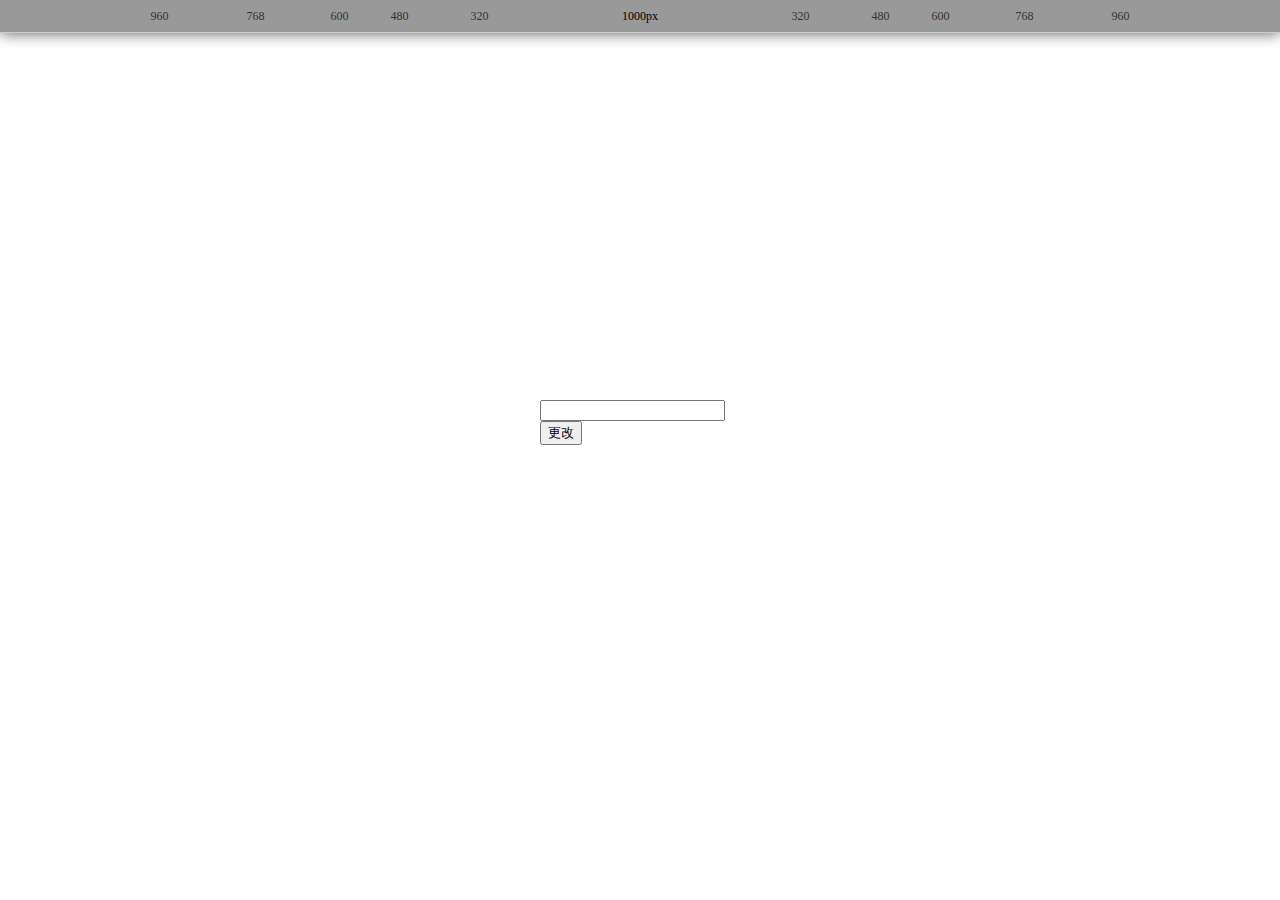
==== resize.html @ 4e87f7bf "code" ====
﻿<!DOCTYPE html>
<html>
<head>
<meta charset="UTF-8">
<title>Jwalk - JavaScript Animation Library</title>
<style>
html,body{width:100%;height:100%;margin:0;padding:0;}
body{background:url(https://froont.com/_static/images/chess.gif) repeat;}
#jsizeWraper{width:100%;height:100%;margin:0 auto;background:#fff;}
#jsizeWraper iframe{width:100%;height:100%;border:none;display:block;}
#jsizeNav{width:100%;height:32px;border-bottom:1px solid #ccc;background:#fff;position:fixed;left:0px;top:0px;z-index:9999;text-align:center;font-size:12px;line-height:20px;-webkit-box-shadow:0 0 15px 0 rgba(0,0,0,0.66);-moz-box-shadow:0 0 15px 0 rgba(0,0,0,0.66);-o-box-shadow:0 0 15px 0 rgba(0,0,0,0.66);box-shadow:0 0 15px 0 rgba(0,0,0,0.66);}
#jsizeNav .jsizeItem{height:100%;width:100%;text-align:center;position:absolute;top:0;left:0;}
#jsizeNav .jsizeItem a{height:100%;display:inline-block;position:relative;text-decoration:none;color:#333;-webkit-transition:all 0.3s linear;_zoom:1;}
#jsizeNav .jsizeItem a:hover{background:#999;}
#jsizeNav .jsizeItem a.cur{background:#ddd;}
#jsizeNav .jsizeItem .jsizeLeft,#jsizeNav .jsizeItem .jsizeRight{position:absolute;top:0px;display:inline-block;color:#333;height:32px;line-height:32px;width:49px;text-align:center;background:url(https://froont.com/_static/images/breakpoint_mark.gif) center 0 no-repeat;}
#jsizeNav .jsizeItem .jsizeLeft{left:-25px;}
#jsizeNav .jsizeItem .jsizeRight{right:-25px;}
</style>
<body>
<div id="jsizeNav"></div>
<div id="jsizeWraper">
	<div id="newlink" style="width:200px;height:100px;position:absolute;left:50%;top:50%;margin-left:-100px;margin-top:-50px;">
		<input type="text" value="" />
		<input type="submit" value="更改" onclick="change()" />
	</div>
	<iframe id="iframe" src=""></iframe>
</div>
<script>
function change(){
	var parent = document.getElementById('newlink'), url = parent.getElementsByTagName('input')[0].value;
	if(url){
		document.getElementById('iframe').src = url;
		parent.style.display = 'none';
	}
}

(function(){

	var Junit = {
		addEvent : (function() {
			if (window.addEventListener) {
				return function(el, type, fn) {
					el.addEventListener(type, function(e){
						fn(e);
					}, false);
				};
			} else if (window.attachEvent) {
				return function(el, type, fn) {
					el.attachEvent("on" + type, function(e){
						fn(e);
					});
				};
			}
		})(),
		randomColor : function () {
			var arr = ['#a3b775','#b399ce','#f2b23b','#88e0d9','#d25e1c','#acedc3','#c1c4b9','#88b1b5','#63ebd2','#cced5a','#f77ae5'], len = arr.length,
			index = Math.floor(Math.random()*len);
			return arr[index];
		},
		getTarget : function (target, tag) {
			while (target.nodeName !== tag) {
				target = target.parentNode ;
			};
			return target ;
		}
	};
	var Jsize = function (params) {
		if( !(this instanceof Jsize) ) {
			return new Jsize(params) ;
		};
		this.options = {
			range : [320,480,600,768,960,1280]
		};
		if(params && typeof params === 'object'){
			for (var key in params) {
				if(this.options.hasOwnProperty(key)){
					this.options[key] = params[key] ;
				}
			}
		};
		this.init();
	};
	
	Jsize.prototype.init = function () {
		var _this = this, html = [], nav, i = 0 , range = this.options.range.sort(function(a,b){ return a< b ? 1 : -1 ;}), len = range.length, bodyWidth, j = 1;
		bodyWidth = document.body.clientWidth || document.documentElement.clientWidth;
		html.push('<div class="jsizeItem"><a href="javascript:;" data-width="100%" style="width:100%;z-index:1;"></a></div>');
		for ( ; i < len; i += 1) {
			j ++ ;
			if (bodyWidth > range[i]) {
				html.push('<div class="jsizeItem"><a href="javascript:;" data-width="'+range[i]+'px" style="width:'+range[i]+'px;z-index:'+j+'"><span class="jsizeLeft">'+range[i]+'</span><span class="jsizeRight">'+range[i]+'</span></a></div>');
			}
		};
		html.push('<div class="jsizeItem"><span style="z-index:'+j+1+';position:relative;line-height:32px;">1000px</span></div>');
		html = html.join('');
		nav = document.getElementById('jsizeNav');
		nav.innerHTML = html;
		Junit.addEvent(nav,'click',function(e){
			var e = e || window.event, target = e.target || e.srcElement , elem, width;
			elem = Junit.getTarget(target,'A');
			width = elem.getAttribute('data-width');
			document.getElementById('jsizeWraper').style.width = width;
			_this.addClass(elem);
		});
	};
	Jsize.prototype.addClass = function (elem) {
		var item = document.getElementById('jsizeNav').getElementsByTagName('a') ;
		for (var i = 0; i < item.length ; i += 1) {
			item[i].className = '';
		};
		elem.className = 'cur' ;
	}
	
	window.Jsize = Jsize ;
})();
Jsize();
</script>

</body>
</html>
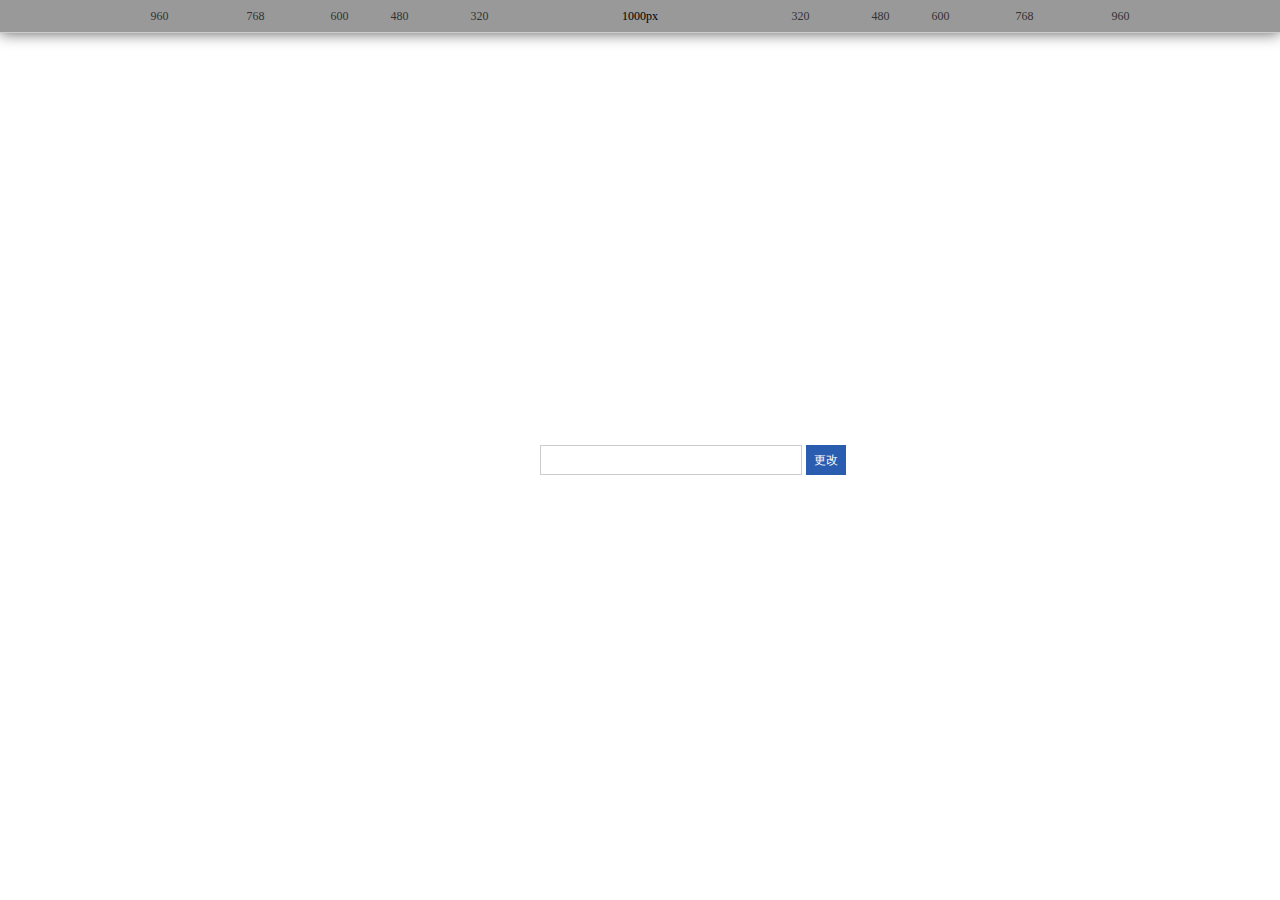
==== commit f8011d09: "code" ====
--- a/resize.html
+++ b/resize.html
@@ -9,23 +9,33 @@
 #jsizeWraper{width:100%;height:100%;margin:0 auto;background:#fff;}
 #jsizeWraper iframe{width:100%;height:100%;border:none;display:block;}
 #jsizeNav{width:100%;height:32px;border-bottom:1px solid #ccc;background:#fff;position:fixed;left:0px;top:0px;z-index:9999;text-align:center;font-size:12px;line-height:20px;-webkit-box-shadow:0 0 15px 0 rgba(0,0,0,0.66);-moz-box-shadow:0 0 15px 0 rgba(0,0,0,0.66);-o-box-shadow:0 0 15px 0 rgba(0,0,0,0.66);box-shadow:0 0 15px 0 rgba(0,0,0,0.66);}
-#jsizeNav .jsizeItem{height:100%;width:100%;text-align:center;position:absolute;top:0;left:0;}
-#jsizeNav .jsizeItem a{height:100%;display:inline-block;position:relative;text-decoration:none;color:#333;-webkit-transition:all 0.3s linear;_zoom:1;}
+#jsizeNav .jsizeItem{height:100%;width:100%;text-align:center;position:absolute;top:0;left:50%;}
+#jsizeNav .jsizeItem a{height:100%;display:inline-block;position:relative;text-decoration:none;color:#333;-webkit-transition:all 0.3s linear;*zoom:1;line-height:32px;}
 #jsizeNav .jsizeItem a:hover{background:#999;}
 #jsizeNav .jsizeItem a.cur{background:#ddd;}
+
 #jsizeNav .jsizeItem .jsizeLeft,#jsizeNav .jsizeItem .jsizeRight{position:absolute;top:0px;display:inline-block;color:#333;height:32px;line-height:32px;width:49px;text-align:center;background:url(https://froont.com/_static/images/breakpoint_mark.gif) center 0 no-repeat;}
 #jsizeNav .jsizeItem .jsizeLeft{left:-25px;}
 #jsizeNav .jsizeItem .jsizeRight{right:-25px;}
+
+#newlink{width:320px;height:30px;position:absolute;left:50%;top:50%;margin-left:-100px;margin-top:-15px;}
+#newlink .link{width:250px;height:28px;border:1px solid #ccc;display:inline-block;padding:0 5px;line-height:28px;color:#333;font-size:12px;}
+#newlink .link:focus{border:1px solid #2a5db0;outline:none;}
+#newlink .btn{height:30px;border:none;display:inline-block;margin-top:10px;line-height:30px;font-size:12px;padding:0px 8px;background:#2a5db0;color:#fff;}
 </style>
 <body>
+
 <div id="jsizeNav"></div>
+
+
 <div id="jsizeWraper">
-	<div id="newlink" style="width:200px;height:100px;position:absolute;left:50%;top:50%;margin-left:-100px;margin-top:-50px;">
-		<input type="text" value="" />
-		<input type="submit" value="更改" onclick="change()" />
+	<div id="newlink">
+		<input type="text" class="link" value="" />
+		<input type="submit" class="btn" value="更改" onclick="change()" />
 	</div>
 	<iframe id="iframe" src=""></iframe>
 </div>
+
 <script>
 function change(){
 	var parent = document.getElementById('newlink'), url = parent.getElementsByTagName('input')[0].value;
@@ -85,14 +95,14 @@
 	Jsize.prototype.init = function () {
 		var _this = this, html = [], nav, i = 0 , range = this.options.range.sort(function(a,b){ return a< b ? 1 : -1 ;}), len = range.length, bodyWidth, j = 1;
 		bodyWidth = document.body.clientWidth || document.documentElement.clientWidth;
-		html.push('<div class="jsizeItem"><a href="javascript:;" data-width="100%" style="width:100%;z-index:1;"></a></div>');
+		html.push('<div class="jsizeItem" style="left:0;"><a href="javascript:;" data-width="100%" style="width:100%;z-index:1;"></a></div>');
 		for ( ; i < len; i += 1) {
 			j ++ ;
 			if (bodyWidth > range[i]) {
-				html.push('<div class="jsizeItem"><a href="javascript:;" data-width="'+range[i]+'px" style="width:'+range[i]+'px;z-index:'+j+'"><span class="jsizeLeft">'+range[i]+'</span><span class="jsizeRight">'+range[i]+'</span></a></div>');
+				html.push('<div class="jsizeItem" style="width:'+range[i]+'px;margin-left:-'+range[i]/2+'px;"><a href="javascript:;" data-width="'+range[i]+'px" style="width:'+range[i]+'px;z-index:'+j+'"><span class="jsizeLeft">'+range[i]+'</span><span class="jsizeRight">'+range[i]+'</span></a></div>');
 			}
 		};
-		html.push('<div class="jsizeItem"><span style="z-index:'+j+1+';position:relative;line-height:32px;">1000px</span></div>');
+		html.push('<div class="jsizeItem" style="width:100px;margin-left:-50px;"><span style="z-index:'+j+1+';position:relative;line-height:32px;">1000px</span></div>');
 		html = html.join('');
 		nav = document.getElementById('jsizeNav');
 		nav.innerHTML = html;
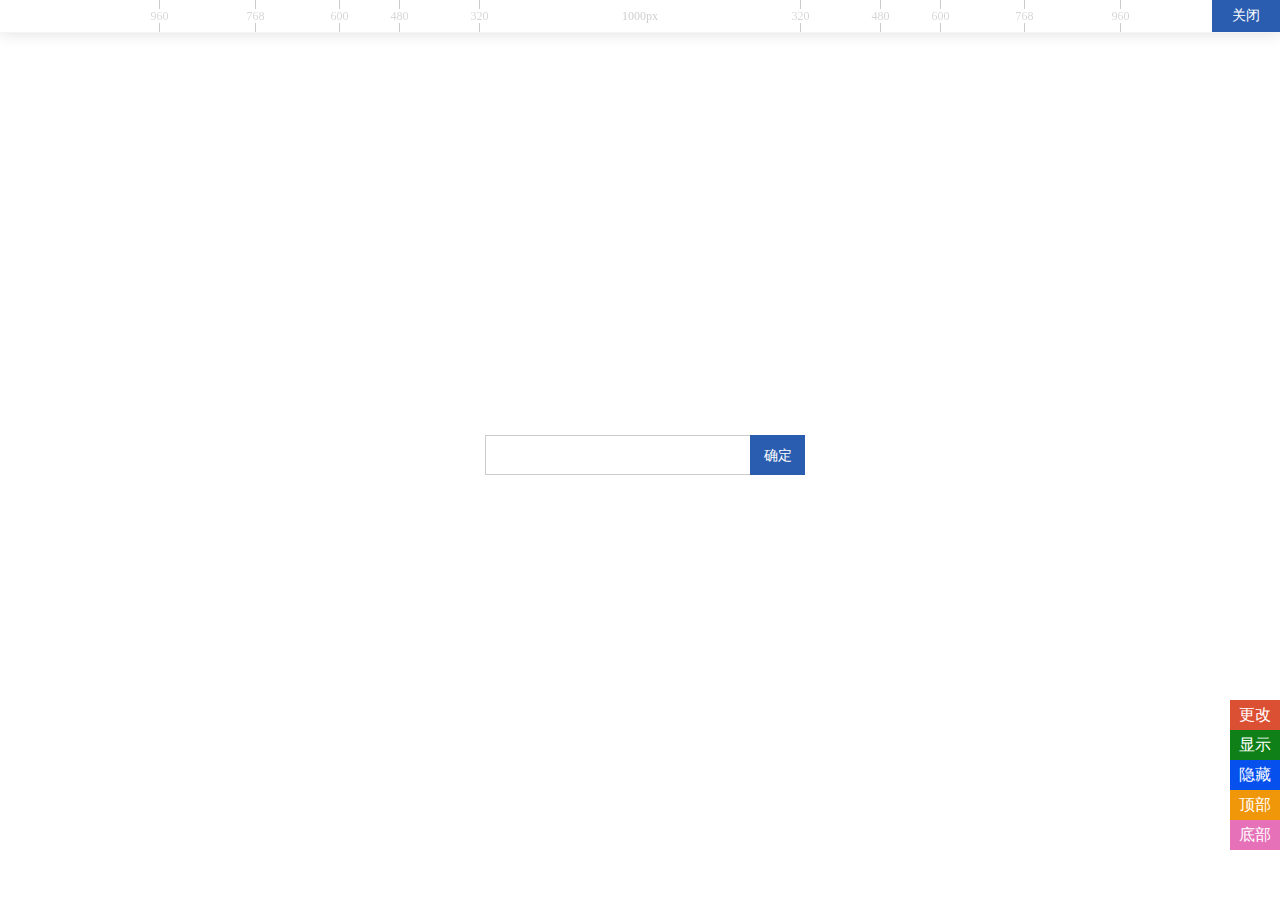
==== commit 6b1b7c57: "code" ====
--- a/resize.html
+++ b/resize.html
@@ -5,46 +5,64 @@
 <title>Jwalk - JavaScript Animation Library</title>
 <style>
 html,body{width:100%;height:100%;margin:0;padding:0;}
-body{background:url(https://froont.com/_static/images/chess.gif) repeat;}
+body{background:url(background.gif) repeat;}
 #jsizeWraper{width:100%;height:100%;margin:0 auto;background:#fff;}
 #jsizeWraper iframe{width:100%;height:100%;border:none;display:block;}
-#jsizeNav{width:100%;height:32px;border-bottom:1px solid #ccc;background:#fff;position:fixed;left:0px;top:0px;z-index:9999;text-align:center;font-size:12px;line-height:20px;-webkit-box-shadow:0 0 15px 0 rgba(0,0,0,0.66);-moz-box-shadow:0 0 15px 0 rgba(0,0,0,0.66);-o-box-shadow:0 0 15px 0 rgba(0,0,0,0.66);box-shadow:0 0 15px 0 rgba(0,0,0,0.66);}
+#jsizeNav{width:100%;height:32px;border-bottom:1px solid #ccc;background:#fff;position:fixed;left:0px;z-index:999;text-align:center;font-size:12px;line-height:20px;-webkit-box-shadow:0 0 15px 0 rgba(0,0,0,0.66);-moz-box-shadow:0 0 15px 0 rgba(0,0,0,0.66);-o-box-shadow:0 0 15px 0 rgba(0,0,0,0.66);box-shadow:0 0 15px 0 rgba(0,0,0,0.66);}
 #jsizeNav .jsizeItem{height:100%;width:100%;text-align:center;position:absolute;top:0;left:50%;}
 #jsizeNav .jsizeItem a{height:100%;display:inline-block;position:relative;text-decoration:none;color:#333;-webkit-transition:all 0.3s linear;*zoom:1;line-height:32px;}
-#jsizeNav .jsizeItem a:hover{background:#999;}
-#jsizeNav .jsizeItem a.cur{background:#ddd;}
+#jsizeNav .jsizeItem a:hover{background:#ddd;}
+#jsizeNav .jsizeItem a.cur{background:#999;}
 
-#jsizeNav .jsizeItem .jsizeLeft,#jsizeNav .jsizeItem .jsizeRight{position:absolute;top:0px;display:inline-block;color:#333;height:32px;line-height:32px;width:49px;text-align:center;background:url(https://froont.com/_static/images/breakpoint_mark.gif) center 0 no-repeat;}
+#jsizeNav .jsizeItem .jsizeLeft,#jsizeNav .jsizeItem .jsizeRight{position:absolute;top:0px;display:inline-block;color:#333;height:32px;line-height:32px;width:49px;text-align:center;background:url(line.gif) center 0 no-repeat;}
 #jsizeNav .jsizeItem .jsizeLeft{left:-25px;}
 #jsizeNav .jsizeItem .jsizeRight{right:-25px;}
 
-#newlink{width:320px;height:30px;position:absolute;left:50%;top:50%;margin-left:-100px;margin-top:-15px;}
-#newlink .link{width:250px;height:28px;border:1px solid #ccc;display:inline-block;padding:0 5px;line-height:28px;color:#333;font-size:12px;}
-#newlink .link:focus{border:1px solid #2a5db0;outline:none;}
-#newlink .btn{height:30px;border:none;display:inline-block;margin-top:10px;line-height:30px;font-size:12px;padding:0px 8px;background:#2a5db0;color:#fff;}
+#mark{width:100%;height:100%;position:absolute;top:0;left:0;background:rgba(255,255,255,0.8);z-index:1000;}
+#newlink{width:320px;height:40px;position:absolute;left:50%;top:50%;margin-left:-155px;margin-top:-15px;}
+#newlink .link{width:253px;height:26px;border:1px solid #ccc;display:inline-block;padding:6px 60px 6px 5px;line-height:20px;color:#333;font-size:12px;}
+#newlink .link:focus{border-color:#2a5db0;outline:none;}
+#newlink .btn{position:absolute;top:0px;right:0px;height:40px;border:none;display:inline-block;line-height:30px;font-size:14px;width:55px;text-align:center;background:#2a5db0;color:#fff;cursor:pointer;}
+#newlink .btn:hover{background-color:#0650ee;}
+#mark a{font-size:20px;position:absolute;text-decoration:none;background:#2a5db0;color:#fff;right:0px;top:0px;height:32px;padding:0px 20px;line-height:32px;font-size:14px;}
+#mark a:hover{background:#0650ee;}
+
+#control{position:absolute;right:0px;bottom:50px;}
+#control a{display:block;position:absolute;right:0px;bottom:0px;z-index:1001;color:#fff;text-decoration:none;width:50px;height:30px;line-height:30px;text-align:center;}
+#control a:hover{background:#333;}
+#control .change{background:#db4f33;bottom:120px;}
+#control .show{background:#0f8018;bottom:90px;}
+#control .hide{background:#0650ee;bottom:60px;}
+#control .top{background:#F09609;bottom:30px;}
+#control .bottom{background:#E671B8;bottom:0px;}
 </style>
 <body>
 
 <div id="jsizeNav"></div>
 
+<div id="mark">
+	<div id="newlink">
+		<input type="text" class="link" value="" />
+		<input type="submit" class="btn" value="确定" onclick="change()" />
+	</div>
+	<a onclick="closeMark()" href="javascript:;" >关闭</a>
+</div>
+
+
+<div id="control">
+	<a onclick="control('change')" href="javascript:;" class="change">更改</a>
+	<a onclick="control('hide')" href="javascript:;" class="hide">隐藏</a>
+	<a onclick="control('show')" href="javascript:;" class="show">显示</a>
+	<a onclick="control('top')" href="javascript:;" class="top">顶部</a>
+	<a onclick="control('bottom')" href="javascript:;" class="bottom">底部</a>
+</div>
 
 <div id="jsizeWraper">
-	<div id="newlink">
-		<input type="text" class="link" value="" />
-		<input type="submit" class="btn" value="更改" onclick="change()" />
-	</div>
 	<iframe id="iframe" src=""></iframe>
 </div>
 
+
 <script>
-function change(){
-	var parent = document.getElementById('newlink'), url = parent.getElementsByTagName('input')[0].value;
-	if(url){
-		document.getElementById('iframe').src = url;
-		parent.style.display = 'none';
-	}
-}
-
 (function(){
 
 	var Junit = {
@@ -63,11 +81,6 @@
 				};
 			}
 		})(),
-		randomColor : function () {
-			var arr = ['#a3b775','#b399ce','#f2b23b','#88e0d9','#d25e1c','#acedc3','#c1c4b9','#88b1b5','#63ebd2','#cced5a','#f77ae5'], len = arr.length,
-			index = Math.floor(Math.random()*len);
-			return arr[index];
-		},
 		getTarget : function (target, tag) {
 			while (target.nodeName !== tag) {
 				target = target.parentNode ;
@@ -80,7 +93,9 @@
 			return new Jsize(params) ;
 		};
 		this.options = {
-			range : [320,480,600,768,960,1280]
+			range : [320,480,600,768,960,1280],
+			iframe : 'iframe',
+			position : 'top'
 		};
 		if(params && typeof params === 'object'){
 			for (var key in params) {
@@ -89,6 +104,7 @@
 				}
 			}
 		};
+		this.iframe = document.getElementById(this.options.iframe);
 		this.init();
 	};
 	
@@ -104,7 +120,13 @@
 		};
 		html.push('<div class="jsizeItem" style="width:100px;margin-left:-50px;"><span style="z-index:'+j+1+';position:relative;line-height:32px;">1000px</span></div>');
 		html = html.join('');
+		
 		nav = document.getElementById('jsizeNav');
+		if(_this.options.position === 'top') {
+			nav.style.top = '0px';
+		}else{
+			nav.style.bottom = '0px';
+		};
 		nav.innerHTML = html;
 		Junit.addEvent(nav,'click',function(e){
 			var e = e || window.event, target = e.target || e.srcElement , elem, width;
@@ -120,11 +142,52 @@
 			item[i].className = '';
 		};
 		elem.className = 'cur' ;
-	}
+	};
+	Jsize.prototype.changeUrl = function (url) {
+		this.iframe.src = url;
+	};
 	
 	window.Jsize = Jsize ;
 })();
-Jsize();
+var j = Jsize();
+
+function change(){
+	var mark = document.getElementById('mark'), url = mark.getElementsByTagName('input')[0].value, UrlRule = /(http|https):\/\/[\w\-_]+(\.[\w\-_]+)+([\w\-\.,@?^=%&amp;:/~\+#]*[\w\-\@?^=%&amp;/~\+#])?/;
+	if(url && UrlRule.test(url)){
+		j.changeUrl(url);
+		mark.style.display = 'none';
+	}else{
+		alert('请填写正确的URL地址');
+	}
+};
+function closeMark(){
+	document.getElementById('mark').style.display = 'none';
+};
+function control(type){
+	var mark = document.getElementById('mark'), nav = document.getElementById('jsizeNav') ;
+	switch(type){
+		case 'change' : 
+			mark.style.display = 'block';
+			mark.getElementsByTagName('input')[0].value = '';
+			break;
+		case 'hide' :
+			nav.style.display = 'none';
+			break;
+		case 'show' :
+			nav.style.display = 'block';
+			break;
+		case 'top' :
+			nav.style.display = 'block';
+			nav.style.top = '0px';
+			nav.style.bottom = 'auto';
+			break;
+		case 'bottom' :
+			nav.style.display = 'block';
+			nav.style.top = 'auto';
+			nav.style.bottom = '0px';
+			break;
+	}
+};
 </script>
 
 </body>
